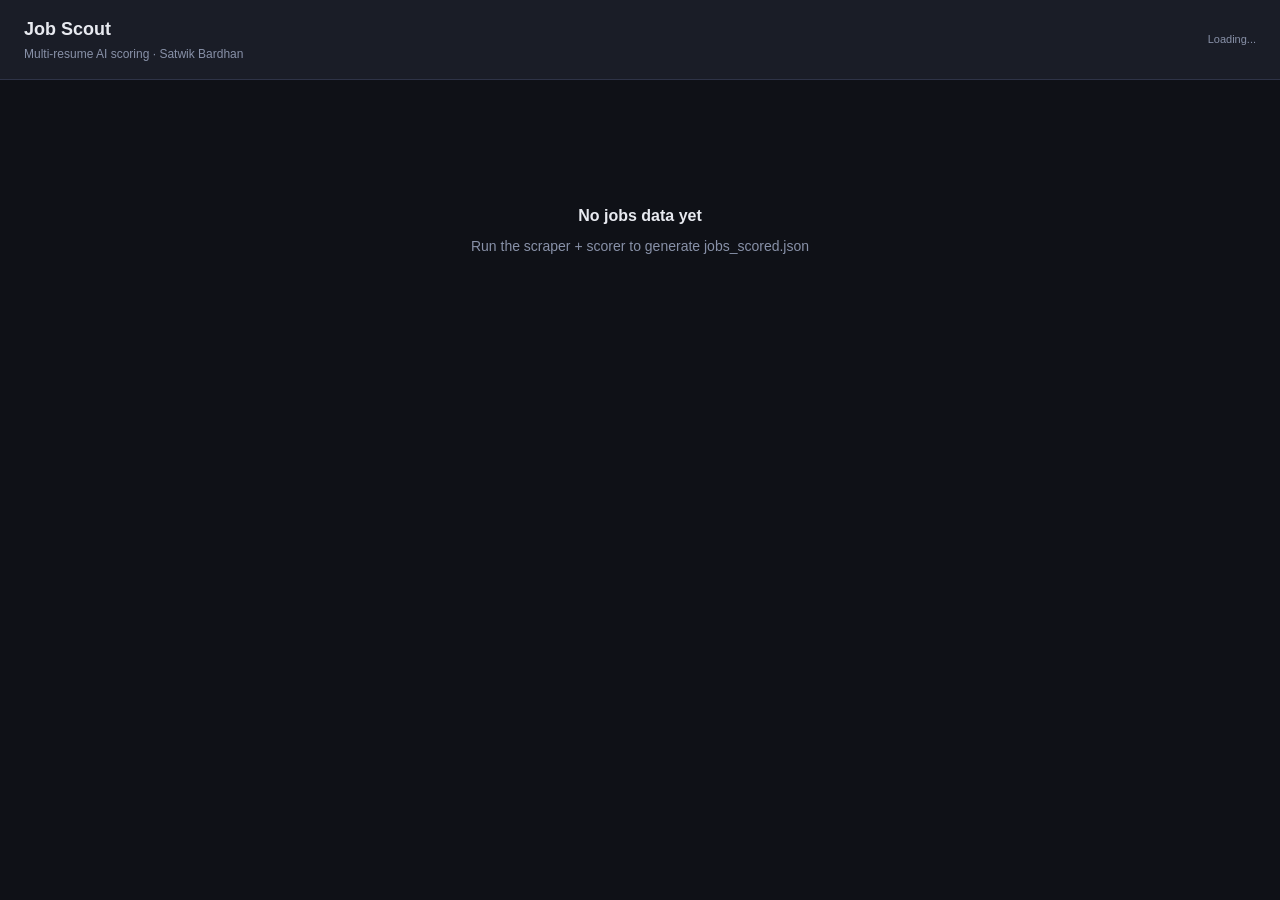
==== dashboard/index.html @ a115c923 "feat: initial Phase 1 implementation of AI Job Scout Agent - 5 scrapers: LinkedIn (Selenium/stealth)" ====
<!DOCTYPE html>
<html lang="en">
<head>
  <meta charset="UTF-8" />
  <meta name="viewport" content="width=device-width, initial-scale=1.0" />
  <title>Job Scout — Satwik Bardhan</title>
  <link rel="stylesheet" href="styles.css" />
</head>
<body>

<header class="app-header">
  <div>
    <h1>Job Scout</h1>
    <div class="subtitle">Multi-resume AI scoring · Satwik Bardhan</div>
  </div>
  <div id="last-updated" class="last-updated">Loading...</div>
</header>

<main class="main">

  <div id="loading" class="loading">Loading jobs...</div>

  <div id="content" style="display:none">

    <!-- Stats Bar -->
    <div class="stats-bar">
      <div class="stat-card green">
        <div id="stat-high" class="value">—</div>
        <div class="label">Apply Now (≥85)</div>
      </div>
      <div class="stat-card yellow">
        <div id="stat-review" class="value">—</div>
        <div class="label">Review (70-84)</div>
      </div>
      <div class="stat-card blue">
        <div id="stat-new" class="value">—</div>
        <div class="label">New Today</div>
      </div>
      <div class="stat-card">
        <div id="stat-total" class="value">—</div>
        <div class="label">Total Jobs</div>
      </div>
      <div class="stat-card">
        <div id="stat-applied" class="value">—</div>
        <div class="label">Applied</div>
      </div>
    </div>

    <!-- Resume Usage -->
    <div style="margin-bottom: 20px;">
      <div style="font-size:11px; color:var(--text-muted); text-transform:uppercase; letter-spacing:0.5px; margin-bottom:6px;">Resume Usage</div>
      <div id="resume-usage" style="display:flex; gap:6px; flex-wrap:wrap;"></div>
    </div>

    <!-- Filter Bar -->
    <div class="filter-bar">
      <button class="filter-btn active" data-filter="all"         onclick="setFilter('all')">All Open</button>
      <button class="filter-btn"        data-filter="new"         onclick="setFilter('new')">New This Run</button>
      <button class="filter-btn"        data-filter="urgent"      onclick="setFilter('urgent')">Urgent (&lt;4h)</button>
      <button class="filter-btn"        data-filter="today"       onclick="setFilter('today')">Today</button>
      <button class="filter-btn"        data-filter="high"        onclick="setFilter('high')">High Priority</button>
      <button class="filter-btn"        data-filter="applied"     onclick="setFilter('applied')">Applied</button>
    </div>

    <!-- High Priority Section -->
    <div id="section-high">
      <div class="section-header">
        <h2>Apply Now</h2>
        <span id="count-high" class="section-badge">0</span>
      </div>
      <div id="high-list" class="job-list"></div>
    </div>

    <!-- Review Needed Section -->
    <div id="section-review">
      <div class="section-header">
        <h2>Review &amp; Apply</h2>
        <span id="count-review" class="section-badge">0</span>
      </div>
      <div id="review-list" class="job-list"></div>
    </div>

    <!-- Maybe Section -->
    <div id="section-maybe">
      <div class="section-header">
        <h2>Maybe</h2>
        <span id="count-maybe" class="section-badge">0</span>
      </div>
      <div id="maybe-list" class="job-list"></div>
    </div>

  </div><!-- #content -->

</main>

<div id="toast-container" class="toast-container"></div>

<script src="app.js"></script>
</body>
</html>
---- dashboard/styles.css ----
/* ===== Base ===== */
*, *::before, *::after { box-sizing: border-box; margin: 0; padding: 0; }

:root {
  --bg: #0f1117;
  --surface: #1a1d27;
  --surface2: #22263a;
  --border: #2e3347;
  --text: #e8eaf0;
  --text-muted: #8891a8;
  --green: #22c55e;
  --green-dim: #16a34a;
  --yellow: #eab308;
  --blue: #3b82f6;
  --red: #ef4444;
  --radius: 10px;
  --shadow: 0 2px 12px rgba(0,0,0,0.4);
}

body {
  font-family: -apple-system, BlinkMacSystemFont, "Segoe UI", Roboto, sans-serif;
  background: var(--bg);
  color: var(--text);
  min-height: 100vh;
  font-size: 14px;
  line-height: 1.5;
}

/* ===== Layout ===== */
.app-header {
  background: var(--surface);
  border-bottom: 1px solid var(--border);
  padding: 16px 24px;
  display: flex;
  align-items: center;
  justify-content: space-between;
  position: sticky;
  top: 0;
  z-index: 100;
}
.app-header h1 { font-size: 18px; font-weight: 700; color: var(--text); }
.app-header .subtitle { font-size: 12px; color: var(--text-muted); margin-top: 2px; }
.last-updated { font-size: 11px; color: var(--text-muted); }

.main { max-width: 960px; margin: 0 auto; padding: 24px 16px; }

/* ===== Stats Bar ===== */
.stats-bar {
  display: grid;
  grid-template-columns: repeat(auto-fit, minmax(120px, 1fr));
  gap: 12px;
  margin-bottom: 28px;
}
.stat-card {
  background: var(--surface);
  border: 1px solid var(--border);
  border-radius: var(--radius);
  padding: 14px 16px;
  text-align: center;
}
.stat-card .value { font-size: 26px; font-weight: 700; color: var(--text); }
.stat-card .label { font-size: 11px; color: var(--text-muted); text-transform: uppercase; letter-spacing: 0.5px; margin-top: 2px; }
.stat-card.green .value { color: var(--green); }
.stat-card.yellow .value { color: var(--yellow); }
.stat-card.blue .value { color: var(--blue); }

/* ===== Filter Bar ===== */
.filter-bar {
  display: flex;
  gap: 8px;
  flex-wrap: wrap;
  margin-bottom: 24px;
}
.filter-btn {
  background: var(--surface);
  border: 1px solid var(--border);
  color: var(--text-muted);
  padding: 6px 14px;
  border-radius: 20px;
  cursor: pointer;
  font-size: 12px;
  font-weight: 500;
  transition: all 0.15s;
}
.filter-btn:hover, .filter-btn.active {
  background: var(--blue);
  border-color: var(--blue);
  color: #fff;
}

/* ===== Section headers ===== */
.section-header {
  display: flex;
  align-items: center;
  gap: 10px;
  margin-bottom: 16px;
  margin-top: 32px;
}
.section-header:first-child { margin-top: 0; }
.section-header h2 { font-size: 15px; font-weight: 700; color: var(--text); }
.section-badge {
  font-size: 11px;
  font-weight: 600;
  padding: 2px 8px;
  border-radius: 10px;
  background: var(--surface2);
  color: var(--text-muted);
}

/* ===== Job Cards ===== */
.job-list { display: flex; flex-direction: column; gap: 14px; }

.job-card {
  background: var(--surface);
  border: 1px solid var(--border);
  border-left: 4px solid var(--border);
  border-radius: var(--radius);
  padding: 18px 20px;
  box-shadow: var(--shadow);
  transition: border-color 0.15s;
}
.job-card:hover { border-color: var(--blue); }
.job-card.urgent { border-left-color: var(--green); background: linear-gradient(to right, rgba(34,197,94,0.06), transparent 40%); }
.job-card.fresh  { border-left-color: var(--blue);  background: linear-gradient(to right, rgba(59,130,246,0.05), transparent 40%); }
.job-card.hidden { display: none; }

/* Card top row */
.card-top {
  display: flex;
  align-items: flex-start;
  justify-content: space-between;
  gap: 12px;
  margin-bottom: 10px;
}
.card-left { flex: 1; }

.card-title { font-size: 16px; font-weight: 700; color: var(--text); margin-bottom: 3px; }
.card-meta  { font-size: 12px; color: var(--text-muted); }
.card-meta strong { color: var(--text); }

/* Score badge */
.score-badge {
  flex-shrink: 0;
  width: 52px;
  height: 52px;
  border-radius: 50%;
  display: flex;
  align-items: center;
  justify-content: center;
  font-size: 17px;
  font-weight: 800;
  border: 2px solid;
}
.score-badge.high   { background: rgba(34,197,94,0.12);  border-color: var(--green); color: var(--green); }
.score-badge.medium { background: rgba(234,179,8,0.12);  border-color: var(--yellow); color: var(--yellow); }
.score-badge.low    { background: rgba(139,152,176,0.1); border-color: var(--border); color: var(--text-muted); }

/* Badges row */
.badges { display: flex; gap: 6px; flex-wrap: wrap; margin-bottom: 12px; }
.badge {
  font-size: 10px;
  font-weight: 600;
  padding: 3px 8px;
  border-radius: 10px;
  text-transform: uppercase;
  letter-spacing: 0.4px;
}
.badge-new    { background: var(--green);     color: #fff; animation: pulse 2s ease-in-out infinite; }
.badge-source { background: var(--surface2);  color: var(--text-muted); }
.badge-domain { background: rgba(59,130,246,0.15); color: var(--blue); }

/* Resume recommendation */
.resume-section { margin-bottom: 12px; }
.resume-primary {
  background: rgba(34,197,94,0.08);
  border: 1px solid rgba(34,197,94,0.25);
  border-radius: 6px;
  padding: 8px 12px;
  margin-bottom: 6px;
}
.resume-primary .label { font-size: 10px; font-weight: 700; color: var(--green); text-transform: uppercase; letter-spacing: 0.5px; }
.resume-primary .name  { font-size: 14px; font-weight: 600; color: var(--text); }
.resume-primary .file  { font-size: 11px; color: var(--text-muted); font-family: monospace; }

.resume-backup {
  background: var(--surface2);
  border: 1px solid var(--border);
  border-radius: 6px;
  padding: 8px 12px;
}
.resume-backup .label { font-size: 10px; font-weight: 600; color: var(--text-muted); text-transform: uppercase; letter-spacing: 0.5px; }
.resume-backup .name  { font-size: 13px; color: var(--text); }

/* Reasoning */
.reasoning { font-size: 13px; color: var(--text-muted); line-height: 1.6; margin-bottom: 12px; }

/* Score breakdown */
.breakdown {
  display: flex;
  gap: 6px;
  flex-wrap: wrap;
  margin-bottom: 12px;
}
.breakdown-item {
  background: var(--surface2);
  border-radius: 5px;
  padding: 4px 10px;
  font-size: 11px;
  color: var(--text-muted);
}
.breakdown-item span { color: var(--text); font-weight: 600; }

/* Highlights / Red flags */
.highlights-section { margin-bottom: 12px; }
.highlights-section h4 { font-size: 11px; font-weight: 600; color: var(--text-muted); text-transform: uppercase; letter-spacing: 0.4px; margin-bottom: 4px; }
.highlight-list { list-style: none; }
.highlight-list li { font-size: 12px; color: var(--text); padding: 1px 0; }
.highlight-list li::before { content: "✓ "; color: var(--green); }
.redflag-list li::before  { content: "⚠ "; color: var(--yellow); }

/* Actions */
.card-actions {
  display: flex;
  gap: 8px;
  flex-wrap: wrap;
  margin-top: 14px;
  padding-top: 14px;
  border-top: 1px solid var(--border);
}
.btn {
  padding: 8px 16px;
  border-radius: 6px;
  font-size: 13px;
  font-weight: 600;
  cursor: pointer;
  border: 1px solid;
  transition: all 0.15s;
  white-space: nowrap;
}
.btn-primary  { background: var(--green);   border-color: var(--green);  color: #fff; }
.btn-primary:hover  { background: var(--green-dim); }
.btn-backup   { background: transparent; border-color: var(--blue); color: var(--blue); }
.btn-backup:hover   { background: rgba(59,130,246,0.12); }
.btn-applied  { background: transparent; border-color: var(--border); color: var(--text-muted); }
.btn-applied:hover  { border-color: var(--red); color: var(--red); }
.btn-ghost    { background: transparent; border-color: var(--border); color: var(--text-muted); }
.btn-ghost:hover    { border-color: var(--text-muted); }
.btn.applied-state  { background: var(--surface2); border-color: var(--border); color: var(--text-muted); cursor: default; pointer-events: none; }

/* Toast */
.toast-container { position: fixed; bottom: 24px; right: 24px; z-index: 999; display: flex; flex-direction: column; gap: 8px; }
.toast {
  background: var(--surface);
  border: 1px solid var(--border);
  border-radius: 8px;
  padding: 12px 18px;
  font-size: 13px;
  color: var(--text);
  box-shadow: var(--shadow);
  animation: slideIn 0.25s ease;
  max-width: 320px;
}
.toast.success { border-left: 3px solid var(--green); }
.toast.info    { border-left: 3px solid var(--blue); }

/* Empty / Loading states */
.empty-state { text-align: center; padding: 60px 20px; color: var(--text-muted); }
.empty-state h3 { font-size: 16px; margin-bottom: 8px; color: var(--text); }
.loading { text-align: center; padding: 40px; color: var(--text-muted); }

/* ===== Animations ===== */
@keyframes pulse {
  0%, 100% { box-shadow: 0 0 0 0 rgba(34,197,94,0.6); }
  50%       { box-shadow: 0 0 0 6px rgba(34,197,94,0); }
}
@keyframes slideIn {
  from { transform: translateX(100%); opacity: 0; }
  to   { transform: translateX(0);    opacity: 1; }
}

/* ===== Responsive ===== */
@media (max-width: 600px) {
  .stats-bar { grid-template-columns: repeat(2, 1fr); }
  .card-top  { flex-direction: column-reverse; }
  .score-badge { width: 44px; height: 44px; font-size: 15px; }
  .breakdown { display: none; }
}
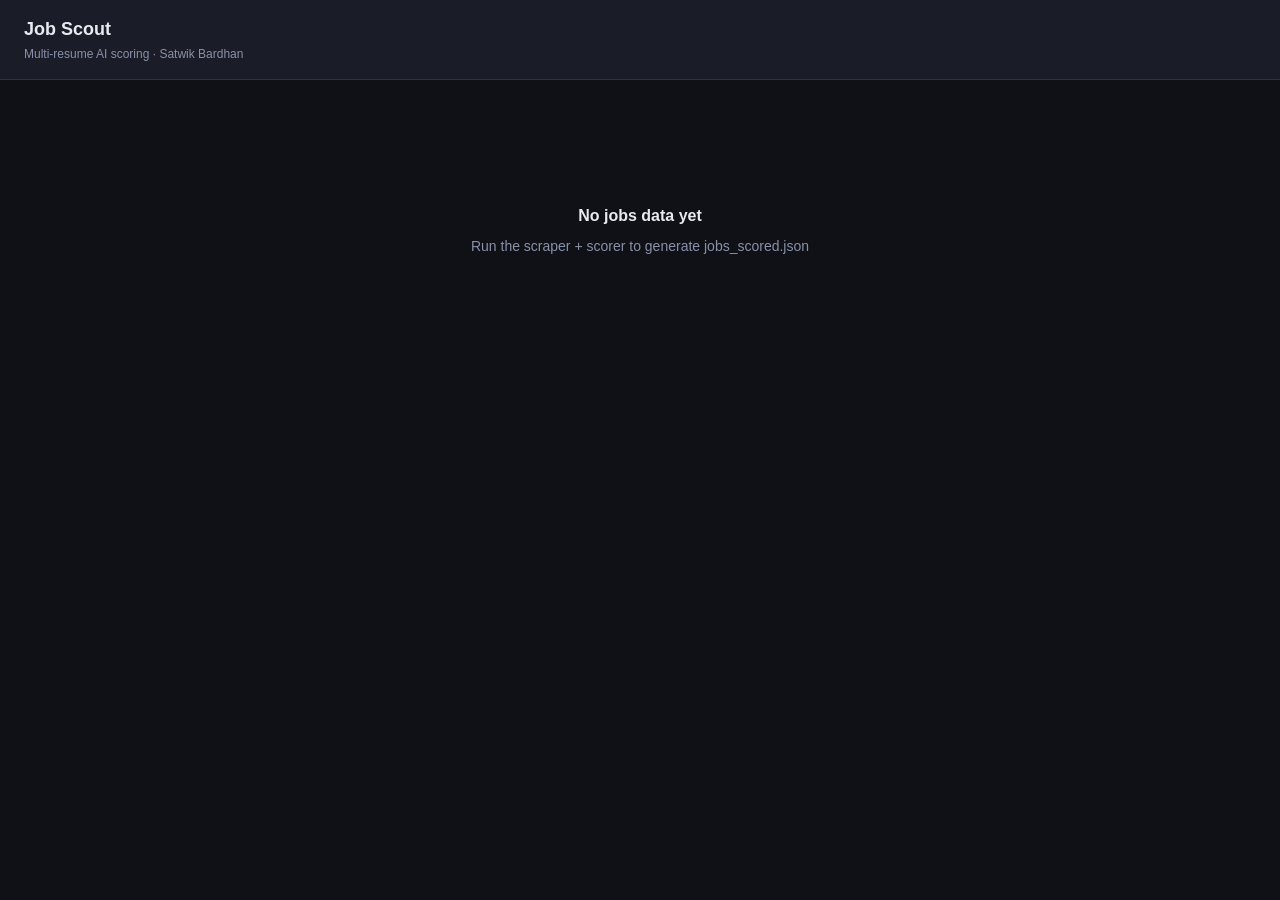
==== commit 7157460a: "feat: add contracting jobs tab with staffing firm scraper - New Contracting tab in dashboard (firm-g" ====
--- a/dashboard/index.html
+++ b/dashboard/index.html
@@ -13,7 +13,6 @@
     <h1>Job Scout</h1>
     <div class="subtitle">Multi-resume AI scoring · Satwik Bardhan</div>
   </div>
-  <div id="last-updated" class="last-updated">Loading...</div>
 </header>
 
 <main class="main">
@@ -60,33 +59,53 @@
       <button class="filter-btn"        data-filter="today"       onclick="setFilter('today')">Today</button>
       <button class="filter-btn"        data-filter="high"        onclick="setFilter('high')">High Priority</button>
       <button class="filter-btn"        data-filter="applied"     onclick="setFilter('applied')">Applied</button>
+      <span class="filter-divider"></span>
+      <button class="filter-btn"        data-filter="contracting" onclick="setFilter('contracting')">Contracting</button>
     </div>
 
-    <!-- High Priority Section -->
-    <div id="section-high">
-      <div class="section-header">
-        <h2>Apply Now</h2>
-        <span id="count-high" class="section-badge">0</span>
+    <!-- Jobs View -->
+    <div id="jobs-view">
+      <div id="jobs-last-run" class="tab-last-run"></div>
+
+      <!-- High Priority Section -->
+      <div id="section-high">
+        <div class="section-header">
+          <h2>Apply Now</h2>
+          <span id="count-high" class="section-badge">0</span>
+        </div>
+        <div id="high-list" class="job-list"></div>
       </div>
-      <div id="high-list" class="job-list"></div>
-    </div>
 
-    <!-- Review Needed Section -->
-    <div id="section-review">
-      <div class="section-header">
-        <h2>Review &amp; Apply</h2>
-        <span id="count-review" class="section-badge">0</span>
+      <!-- Review Needed Section -->
+      <div id="section-review">
+        <div class="section-header">
+          <h2>Review &amp; Apply</h2>
+          <span id="count-review" class="section-badge">0</span>
+        </div>
+        <div id="review-list" class="job-list"></div>
       </div>
-      <div id="review-list" class="job-list"></div>
-    </div>
 
-    <!-- Maybe Section -->
-    <div id="section-maybe">
-      <div class="section-header">
-        <h2>Maybe</h2>
-        <span id="count-maybe" class="section-badge">0</span>
+      <!-- Maybe Section -->
+      <div id="section-maybe">
+        <div class="section-header">
+          <h2>Maybe</h2>
+          <span id="count-maybe" class="section-badge">0</span>
+        </div>
+        <div id="maybe-list" class="job-list"></div>
       </div>
-      <div id="maybe-list" class="job-list"></div>
+
+    </div><!-- #jobs-view -->
+
+    <!-- Contracting Section -->
+    <div id="contracting-section" style="display:none">
+      <div class="contracting-toolbar">
+        <div id="contracting-last-run" class="tab-last-run"></div>
+        <label class="toggle-label">
+          <input type="checkbox" id="show-hidden-toggle" onchange="toggleShowHidden()">
+          Show hidden jobs
+        </label>
+      </div>
+      <div id="firms-list"></div>
     </div>
 
   </div><!-- #content -->
--- a/dashboard/styles.css
+++ b/dashboard/styles.css
@@ -40,7 +40,7 @@
 }
 .app-header h1 { font-size: 18px; font-weight: 700; color: var(--text); }
 .app-header .subtitle { font-size: 12px; color: var(--text-muted); margin-top: 2px; }
-.last-updated { font-size: 11px; color: var(--text-muted); }
+.tab-last-run { font-size: 12px; color: var(--text-muted); margin-bottom: 16px; }
 
 .main { max-width: 960px; margin: 0 auto; padding: 24px 16px; }
 
@@ -278,6 +278,91 @@
   to   { transform: translateX(0);    opacity: 1; }
 }
 
+/* ===== Filter Divider ===== */
+.filter-divider {
+  width: 1px;
+  height: 20px;
+  background: var(--border);
+  align-self: center;
+  margin: 0 4px;
+}
+
+/* ===== Contracting Section ===== */
+.contracting-toolbar {
+  display: flex;
+  justify-content: space-between;
+  align-items: center;
+  margin-bottom: 20px;
+}
+.toggle-label {
+  display: flex;
+  align-items: center;
+  gap: 8px;
+  font-size: 12px;
+  color: var(--text-muted);
+  cursor: pointer;
+  user-select: none;
+}
+.toggle-label input { cursor: pointer; }
+
+.firm-group { margin-bottom: 32px; }
+.firm-header {
+  display: flex;
+  align-items: center;
+  gap: 10px;
+  padding-bottom: 10px;
+  margin-bottom: 10px;
+  border-bottom: 1px solid var(--border);
+}
+.firm-header h3 { font-size: 15px; font-weight: 700; color: var(--text); }
+
+.firm-jobs { display: flex; flex-direction: column; gap: 6px; }
+
+.contracting-job {
+  background: var(--surface);
+  border: 1px solid var(--border);
+  border-radius: var(--radius);
+  padding: 10px 16px;
+  display: flex;
+  align-items: center;
+  gap: 12px;
+  transition: border-color 0.15s;
+}
+.contracting-job:hover { border-color: var(--blue); }
+.contracting-job.is-hidden { opacity: 0.35; }
+
+.contracting-job-left { flex: 1; min-width: 0; }
+.contracting-job-title {
+  font-size: 14px;
+  font-weight: 600;
+  color: var(--text);
+  white-space: nowrap;
+  overflow: hidden;
+  text-overflow: ellipsis;
+}
+.contracting-job-meta { font-size: 11px; color: var(--text-muted); margin-top: 2px; }
+
+.contracting-job-actions {
+  display: flex;
+  align-items: center;
+  gap: 6px;
+  flex-shrink: 0;
+}
+.contracting-hidden-label {
+  font-size: 11px;
+  color: var(--text-muted);
+  font-style: italic;
+  padding: 0 4px;
+}
+.btn-hide {
+  background: transparent;
+  border-color: var(--border);
+  color: var(--text-muted);
+  padding: 5px 12px;
+  font-size: 12px;
+}
+.btn-hide:hover { border-color: var(--red); color: var(--red); }
+
 /* ===== Responsive ===== */
 @media (max-width: 600px) {
   .stats-bar { grid-template-columns: repeat(2, 1fr); }
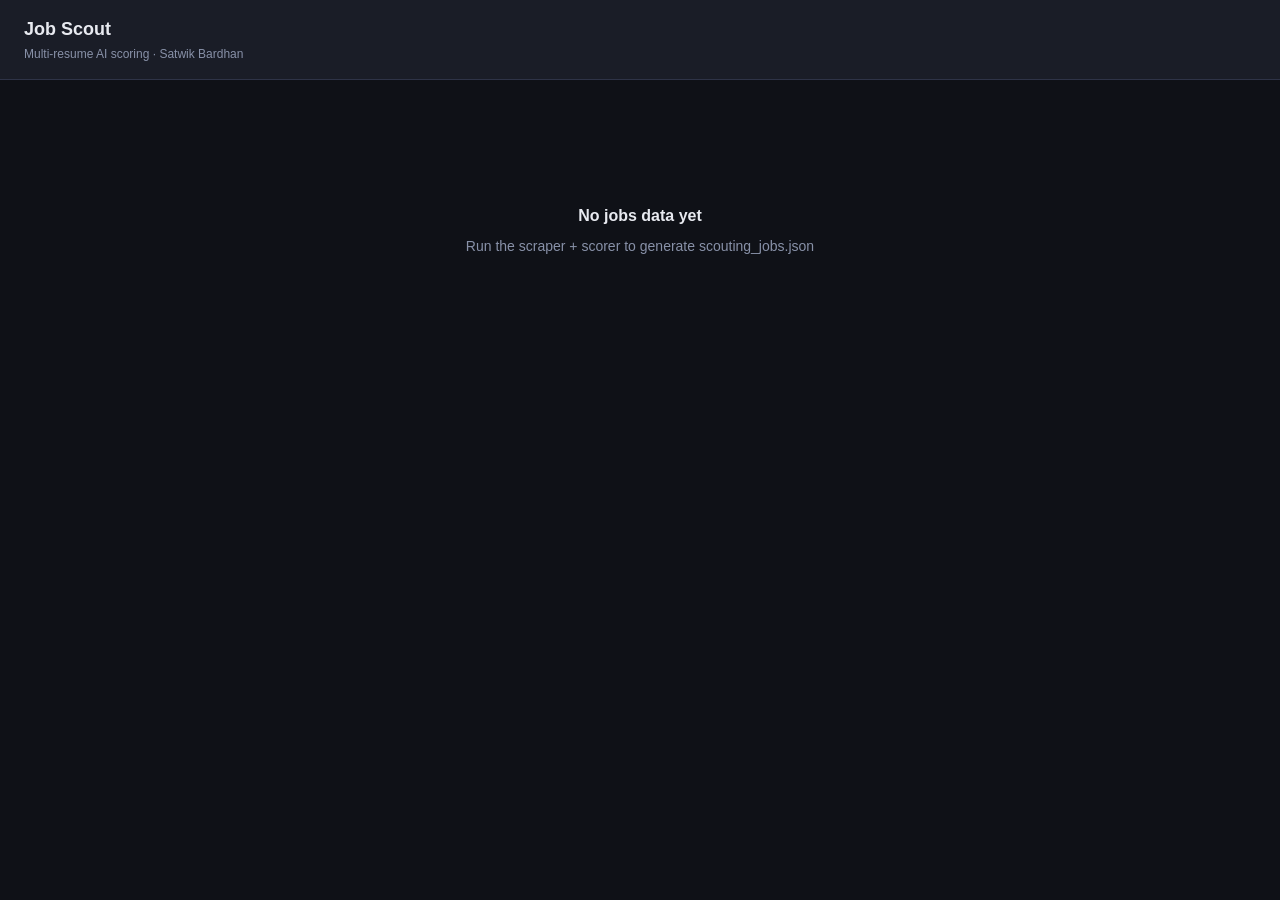
==== commit a7a06223: "refactor: unify Contracting/Scouting onto tab-parameterized architecture Implements the migration pl" ====
--- a/dashboard/index.html
+++ b/dashboard/index.html
@@ -21,51 +21,57 @@
 
   <div id="content" style="display:none">
 
-    <!-- Stats Bar -->
-    <div class="stats-bar">
-      <div class="stat-card green">
-        <div id="stat-high" class="value">—</div>
-        <div class="label">Apply Now (≥85)</div>
-      </div>
-      <div class="stat-card yellow">
-        <div id="stat-review" class="value">—</div>
-        <div class="label">Review (70-84)</div>
-      </div>
-      <div class="stat-card blue">
-        <div id="stat-new" class="value">—</div>
-        <div class="label">New Today</div>
-      </div>
-      <div class="stat-card">
-        <div id="stat-total" class="value">—</div>
-        <div class="label">Total Jobs</div>
-      </div>
-      <div class="stat-card">
-        <div id="stat-applied" class="value">—</div>
-        <div class="label">Applied</div>
-      </div>
+    <!-- Tab Navigation -->
+    <!-- Scouting & Scoring tab hidden while its workflow is paused (see .github/workflows/daily_job_scout.yml) -->
+    <div class="tab-nav">
+      <button class="tab-btn active" data-tab="contracting" onclick="switchTab('contracting')">Contracting</button>
+      <button class="tab-btn" data-tab="scouting" onclick="switchTab('scouting')" style="display:none">Scouting &amp; Scoring</button>
     </div>
 
-    <!-- Resume Usage -->
-    <div style="margin-bottom: 20px;">
-      <div style="font-size:11px; color:var(--text-muted); text-transform:uppercase; letter-spacing:0.5px; margin-bottom:6px;">Resume Usage</div>
-      <div id="resume-usage" style="display:flex; gap:6px; flex-wrap:wrap;"></div>
-    </div>
+    <!-- Tab 1: Scouting & Scoring -->
+    <div id="tab-scouting" class="tab-panel" style="display:none">
 
-    <!-- Filter Bar -->
-    <div class="filter-bar">
-      <button class="filter-btn active" data-filter="all"         onclick="setFilter('all')">All Open</button>
-      <button class="filter-btn"        data-filter="new"         onclick="setFilter('new')">New This Run</button>
-      <button class="filter-btn"        data-filter="urgent"      onclick="setFilter('urgent')">Urgent (&lt;4h)</button>
-      <button class="filter-btn"        data-filter="today"       onclick="setFilter('today')">Today</button>
-      <button class="filter-btn"        data-filter="high"        onclick="setFilter('high')">High Priority</button>
-      <button class="filter-btn"        data-filter="applied"     onclick="setFilter('applied')">Applied</button>
-      <span class="filter-divider"></span>
-      <button class="filter-btn"        data-filter="contracting" onclick="setFilter('contracting')">Contracting</button>
-    </div>
+      <div id="jobs-last-run" class="tab-last-run"></div>
 
-    <!-- Jobs View -->
-    <div id="jobs-view">
-      <div id="jobs-last-run" class="tab-last-run"></div>
+      <!-- Stats Bar -->
+      <div class="stats-bar">
+        <div class="stat-card green">
+          <div id="stat-high" class="value">—</div>
+          <div class="label">Apply Now (≥85)</div>
+        </div>
+        <div class="stat-card yellow">
+          <div id="stat-review" class="value">—</div>
+          <div class="label">Review (70-84)</div>
+        </div>
+        <div class="stat-card blue">
+          <div id="stat-new" class="value">—</div>
+          <div class="label">New Today</div>
+        </div>
+        <div class="stat-card">
+          <div id="stat-total" class="value">—</div>
+          <div class="label">Total Jobs</div>
+        </div>
+        <div class="stat-card">
+          <div id="stat-applied" class="value">—</div>
+          <div class="label">Applied</div>
+        </div>
+      </div>
+
+      <!-- Resume Usage -->
+      <div style="margin-bottom: 20px;">
+        <div style="font-size:11px; color:var(--text-muted); text-transform:uppercase; letter-spacing:0.5px; margin-bottom:6px;">Resume Usage</div>
+        <div id="resume-usage" style="display:flex; gap:6px; flex-wrap:wrap;"></div>
+      </div>
+
+      <!-- Slicers -->
+      <div class="filter-bar">
+        <button class="filter-btn active" data-filter="all"     onclick="setFilter('all')">All Open</button>
+        <button class="filter-btn"        data-filter="new"     onclick="setFilter('new')">New This Run</button>
+        <button class="filter-btn"        data-filter="urgent"  onclick="setFilter('urgent')">Urgent (&lt;4h)</button>
+        <button class="filter-btn"        data-filter="today"   onclick="setFilter('today')">Today</button>
+        <button class="filter-btn"        data-filter="high"    onclick="setFilter('high')">High Priority</button>
+        <button class="filter-btn"        data-filter="applied" onclick="setFilter('applied')">Applied</button>
+      </div>
 
       <!-- High Priority Section -->
       <div id="section-high">
@@ -94,10 +100,10 @@
         <div id="maybe-list" class="job-list"></div>
       </div>
 
-    </div><!-- #jobs-view -->
+    </div><!-- #tab-scouting -->
 
-    <!-- Contracting Section -->
-    <div id="contracting-section" style="display:none">
+    <!-- Tab 2: Contracting -->
+    <div id="tab-contracting" class="tab-panel">
       <div class="contracting-toolbar">
         <div id="contracting-last-run" class="tab-last-run"></div>
         <label class="toggle-label">
@@ -106,7 +112,7 @@
         </label>
       </div>
       <div id="firms-list"></div>
-    </div>
+    </div><!-- #tab-contracting -->
 
   </div><!-- #content -->
 
--- a/dashboard/styles.css
+++ b/dashboard/styles.css
@@ -278,14 +278,26 @@
   to   { transform: translateX(0);    opacity: 1; }
 }
 
-/* ===== Filter Divider ===== */
-.filter-divider {
-  width: 1px;
-  height: 20px;
-  background: var(--border);
-  align-self: center;
-  margin: 0 4px;
-}
+/* ===== Tab Navigation ===== */
+.tab-nav {
+  display: flex;
+  border-bottom: 1px solid var(--border);
+  margin-bottom: 28px;
+}
+.tab-btn {
+  background: transparent;
+  border: none;
+  border-bottom: 2px solid transparent;
+  color: var(--text-muted);
+  padding: 10px 22px;
+  font-size: 14px;
+  font-weight: 600;
+  cursor: pointer;
+  margin-bottom: -1px;
+  transition: color 0.15s, border-color 0.15s;
+}
+.tab-btn:hover { color: var(--text); }
+.tab-btn.active { color: var(--blue); border-bottom-color: var(--blue); }
 
 /* ===== Contracting Section ===== */
 .contracting-toolbar {
@@ -315,20 +327,36 @@
   border-bottom: 1px solid var(--border);
 }
 .firm-header h3 { font-size: 15px; font-weight: 700; color: var(--text); }
-
-.firm-jobs { display: flex; flex-direction: column; gap: 6px; }
+.firm-link { color: var(--blue); text-decoration: none; transition: opacity 0.15s; }
+.firm-link:hover { opacity: 0.8; text-decoration: underline; }
+
+.firm-jobs {
+  display: flex;
+  flex-direction: column;
+  border: 1px solid var(--border);
+  border-radius: var(--radius);
+  overflow: hidden;
+}
+
+.firm-empty {
+  padding: 12px 16px;
+  font-size: 13px;
+  color: var(--text-muted);
+  font-style: italic;
+}
 
 .contracting-job {
   background: var(--surface);
-  border: 1px solid var(--border);
-  border-radius: var(--radius);
+  border: none;
+  border-bottom: 1px solid var(--border);
   padding: 10px 16px;
   display: flex;
   align-items: center;
   gap: 12px;
-  transition: border-color 0.15s;
-}
-.contracting-job:hover { border-color: var(--blue); }
+  transition: background 0.15s;
+}
+.contracting-job:last-child { border-bottom: none; }
+.contracting-job:hover { background: var(--surface-hover, #1e2736); }
 .contracting-job.is-hidden { opacity: 0.35; }
 
 .contracting-job-left { flex: 1; min-width: 0; }
